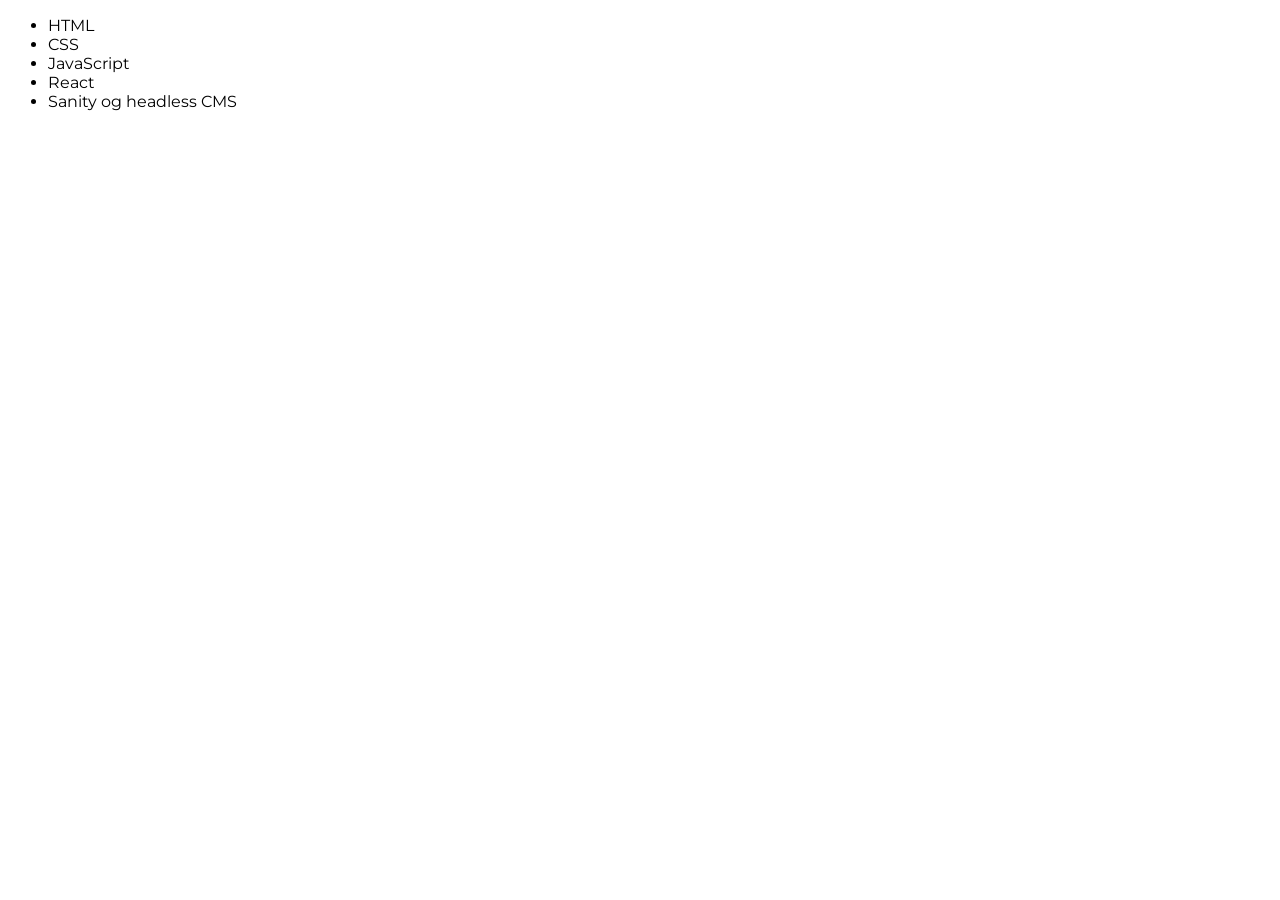
==== index.html @ e7d254e0 "Arbeidskrav 1 start Startet litt med HTML. Koblet HTML med JS og CSS fil. Laget variabler av fargeko" ====
<!DOCTYPE html>
<html lang="en">
<head>
    <meta charset="UTF-8">
    <meta name="viewport" content="width=device-width, initial-scale=1.0">
    <link rel="stylesheet" href="style/style.css">
    <script src="ressurser.js"></script>
    <title>Arbeidskrav 1 - Isak</title>
</head>
<body>
    <header>
        <nav>
            <ul>
                <li>HTML</li>
                <li>CSS</li>
                <li>JavaScript</li>
                <li>React</li>
                <li>Sanity og headless CMS</li>
            </ul>
        </nav>
    </header>

    <main>
        <h2></h2>
        <p></p>
    </main>
</body>
</html>
---- style/style.css ----
@import url('https://fonts.googleapis.com/css2?family=Montserrat:ital,wght@0,100..900;1,100..900&family=Rubik:ital,wght@0,300..900;1,300..900&display=swap');

:root {
    --darkblue: #2A324B;
    --blue: #58699D;
    --lightblue: #E1E5EE;
    --white: #fff;
    --montserrat: "Montserrat", serif;
    --rubik: "Rubik", serif;
}

header {
    font-family: var(--montserrat);
}
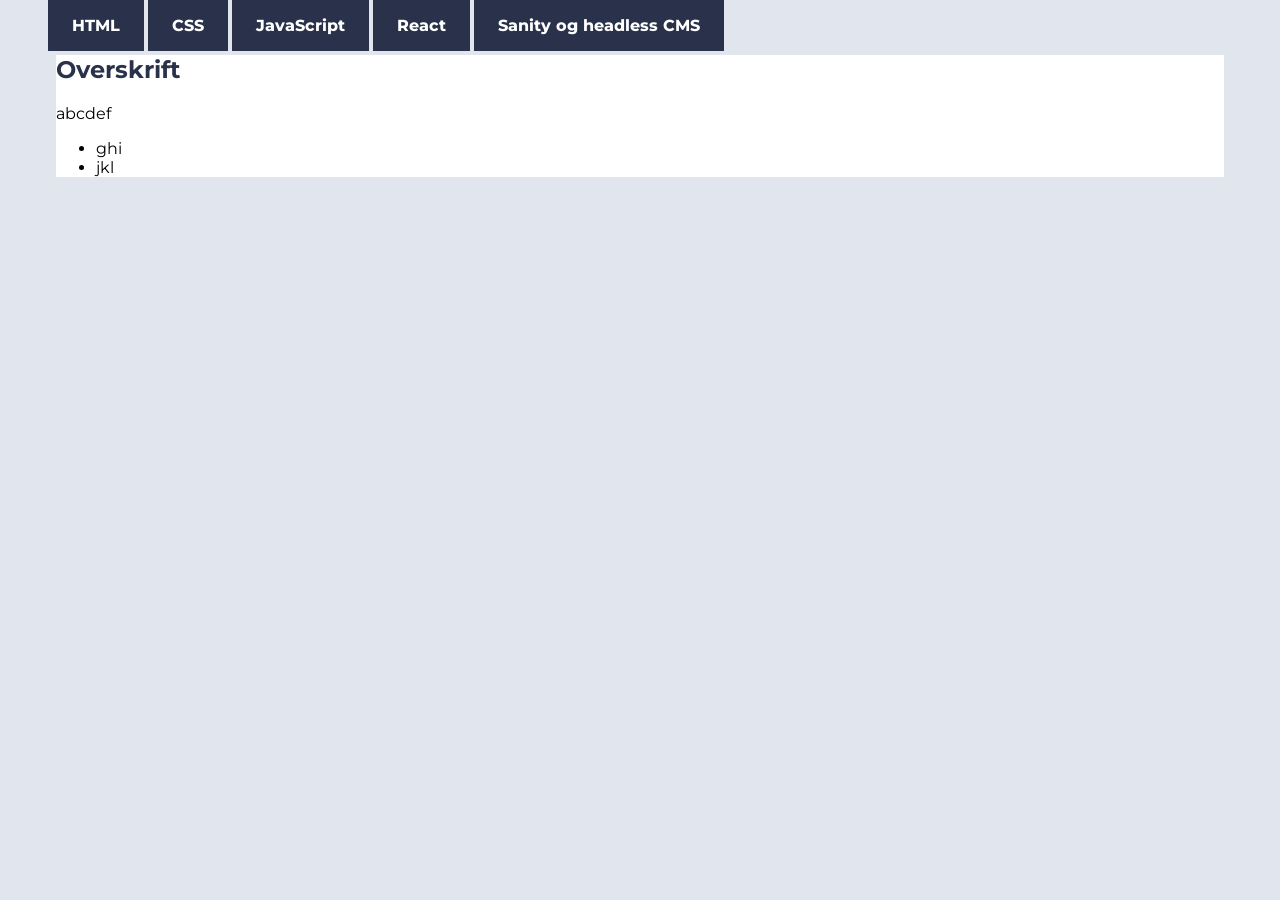
==== commit 2fc28f69: "Arbeidskrav 1 Jobbet mer med css og html" ====
--- a/index.html
+++ b/index.html
@@ -21,8 +21,17 @@
     </header>
 
     <main>
-        <h2></h2>
-        <p></p>
+        <h2 id="overskrift">Overskrift</h2>
+        <p>abcdef</p>
+        <ul>
+            <li>ghi</li>
+            <li>jkl</li>
+        </ul>
     </main>
+
+    <script>
+        let printResources = ""
+        console.log(resources)
+    </script>
 </body>
 </html>
--- a/style/style.css
+++ b/style/style.css
@@ -9,6 +9,34 @@
     --rubik: "Rubik", serif;
 }
 
+body {
+    background-color: var(--lightblue);
+}
+
 header {
     font-family: var(--montserrat);
+}
+
+nav {
+    margin: 0;
+    li {
+        background-color: var(--darkblue);
+        color: var(--white);
+        list-style-type: none;
+        display: inline;
+        padding: 1rem 1.5rem 1rem 1.5rem;
+        font-weight: 750;
+    }
+}
+
+main {
+    font-family: var(--montserrat);
+    background-color: var(--white);
+
+    margin-left: 3rem;
+    margin-right: 3rem;
+
+    h2 {
+        color: var(--darkblue);
+    }
 }
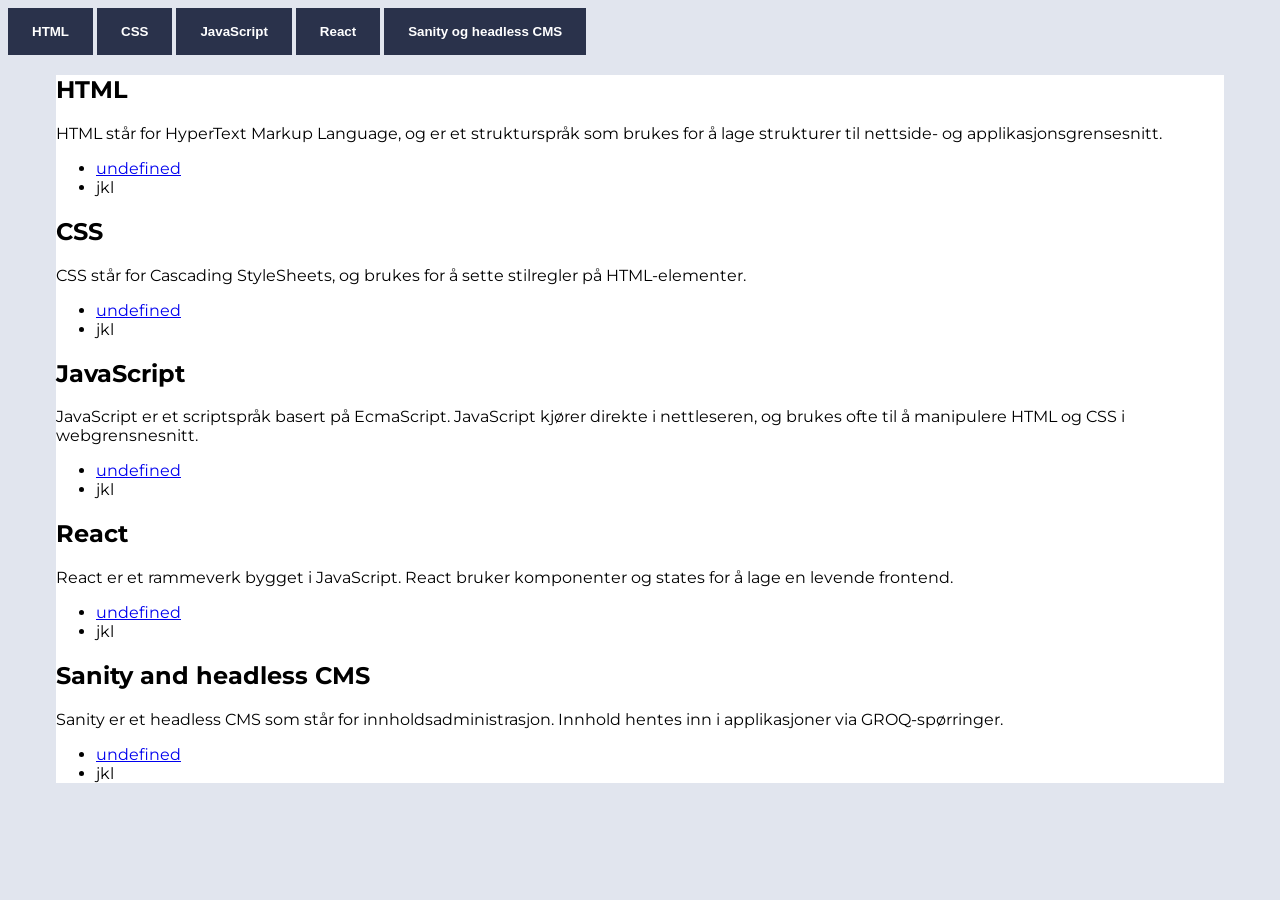
==== commit bb2e7255: "Arbeidskrav 1 Endra i html og css. Bytta ul li i nav til button. Flytta javascript fra html til egen" ====
--- a/index.html
+++ b/index.html
@@ -5,33 +5,29 @@
     <meta name="viewport" content="width=device-width, initial-scale=1.0">
     <link rel="stylesheet" href="style/style.css">
     <script src="ressurser.js"></script>
-    <title>Arbeidskrav 1 - Isak</title>
+    <script src="arbeidskrav1.js"></script>
+    <title>Arbeidskrav 1</title>
 </head>
 <body>
     <header>
         <nav>
-            <ul>
-                <li>HTML</li>
-                <li>CSS</li>
-                <li>JavaScript</li>
-                <li>React</li>
-                <li>Sanity og headless CMS</li>
-            </ul>
+            <button id="btnHTML">HTML</button>
+            <button id="btnCSS">CSS</button>
+            <button id="btnJS">JavaScript</button>
+            <button id="btnReact">React</button>
+            <button id="btnSHCMS">Sanity og headless CMS</button>
         </nav>
     </header>
 
     <main>
-        <h2 id="overskrift">Overskrift</h2>
-        <p>abcdef</p>
-        <ul>
-            <li>ghi</li>
-            <li>jkl</li>
-        </ul>
+        <section id="IDresources">
+            <!--<h1 id="overskrift">Overskrift</h1>
+            <p>abcdef</p>
+            <ul>
+                <li>ghi</li>
+                <li>jkl</li>
+            </ul>-->
+        </section>
     </main>
-
-    <script>
-        let printResources = ""
-        console.log(resources)
-    </script>
 </body>
 </html>
--- a/style/style.css
+++ b/style/style.css
@@ -19,13 +19,17 @@
 
 nav {
     margin: 0;
-    li {
+    button {
         background-color: var(--darkblue);
         color: var(--white);
-        list-style-type: none;
+        border-style: none;
         display: inline;
         padding: 1rem 1.5rem 1rem 1.5rem;
         font-weight: 750;
+    }
+    button:hover {
+        background-color: var(--white);
+        color: var(--darkblue);
     }
 }
 
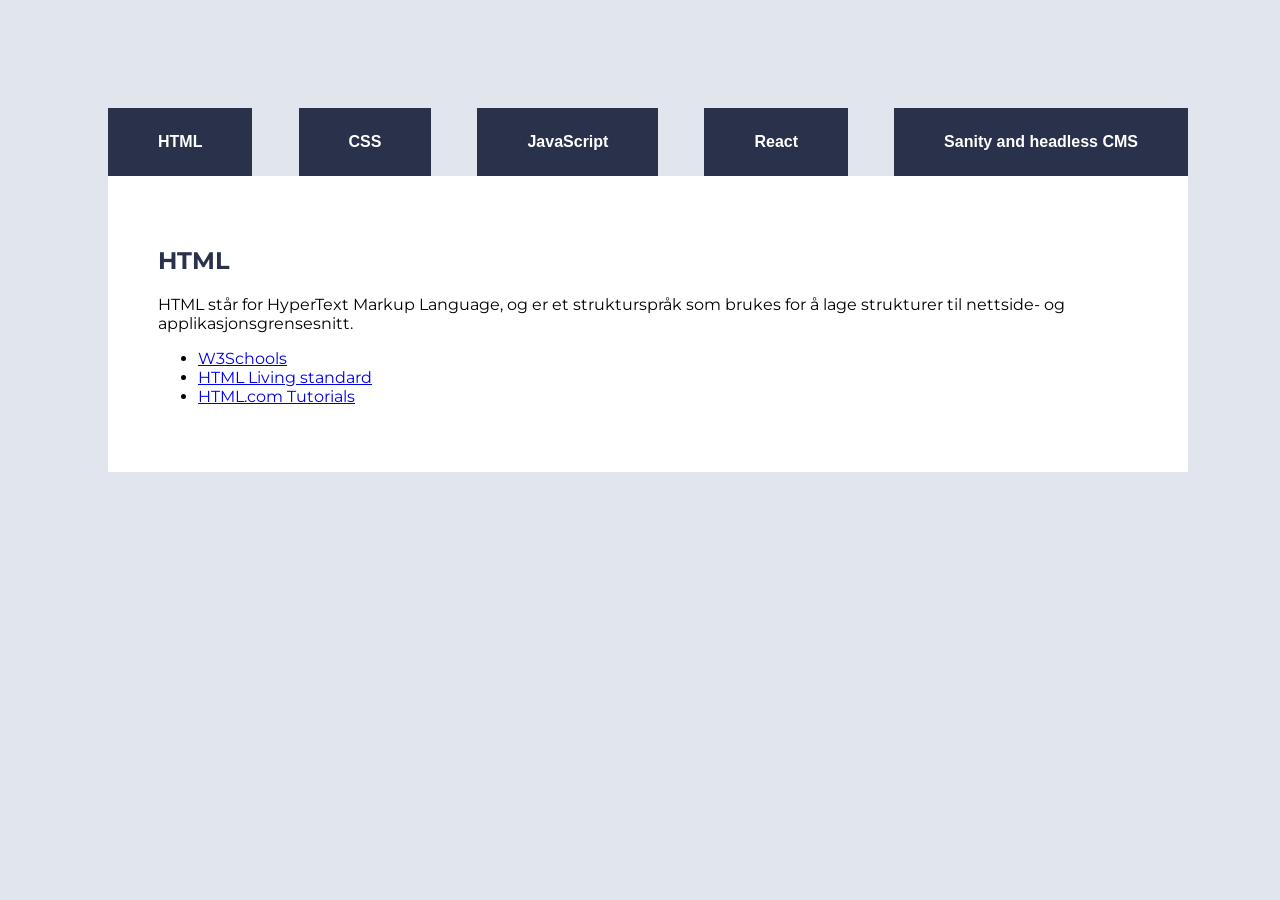
==== commit 4076aa74: "Arbeidskrav 1 HTML: Endra navn fra "og" til "and" på knappen "Sanity and headless CMS". Skrevet scri" ====
--- a/index.html
+++ b/index.html
@@ -5,7 +5,7 @@
     <meta name="viewport" content="width=device-width, initial-scale=1.0">
     <link rel="stylesheet" href="style/style.css">
     <script src="ressurser.js"></script>
-    <script src="arbeidskrav1.js"></script>
+    <!--<script src="arbeidskrav1.js"></script>-->
     <title>Arbeidskrav 1</title>
 </head>
 <body>
@@ -15,19 +15,40 @@
             <button id="btnCSS">CSS</button>
             <button id="btnJS">JavaScript</button>
             <button id="btnReact">React</button>
-            <button id="btnSHCMS">Sanity og headless CMS</button>
+            <button id="btnSHCMS">Sanity and headless CMS</button>
         </nav>
     </header>
 
     <main>
         <section id="IDresources">
-            <!--<h1 id="overskrift">Overskrift</h1>
-            <p>abcdef</p>
-            <ul>
-                <li>ghi</li>
-                <li>jkl</li>
-            </ul>-->
         </section>
     </main>
+    <script>
+        document.addEventListener("DOMContentLoaded", () => {
+            const resourceContainer = document.getElementById("IDresources");
+            const buttons = document.querySelectorAll("button");
+
+            function printResources(category) {
+                const filteredResources = resources.filter(res => res.category === category);
+                resourceContainer.innerHTML = filteredResources.map(res =>
+                    `<h1>${res.category}</h1>
+                    <p>${res.text}</p>
+                    <ul>
+                        ${res.sources.map(src =>
+                            `<li><a href="${src.url}">${src.title}</a></li>`
+                        ).join('')}
+                    </ul>`
+                ).join('');
+            }
+
+            buttons.forEach(button => {
+                button.addEventListener("click", () => {
+                    printResources(button.innerText);
+                });
+            });
+
+            printResources("HTML");
+        });
+    </script>
 </body>
 </html>
--- a/style/style.css
+++ b/style/style.css
@@ -11,21 +11,36 @@
 
 body {
     background-color: var(--lightblue);
+    font-size: 1rem;
+    font-family: var(--montserrat);
+    width: 100%;
 }
 
 header {
-    font-family: var(--montserrat);
+    width: 100%;
+    display: flex;
+    flex-wrap: wrap;
+    justify-content: space-between;
+}
+
+nav, main {
+    margin: 0 100px 0 100px;
 }
 
 nav {
-    margin: 0;
+    display: flex;
+    flex-wrap: wrap;
+    justify-content: space-between;
+    margin-top: 100px;
+    width: 100%;
+
     button {
         background-color: var(--darkblue);
         color: var(--white);
         border-style: none;
-        display: inline;
-        padding: 1rem 1.5rem 1rem 1.5rem;
+        padding: 25px 50px 25px 50px;
         font-weight: 750;
+        font-size: 1rem;
     }
     button:hover {
         background-color: var(--white);
@@ -34,13 +49,10 @@
 }
 
 main {
-    font-family: var(--montserrat);
     background-color: var(--white);
-
-    margin-left: 3rem;
-    margin-right: 3rem;
-
-    h2 {
+    padding: 50px;
+    
+    h1 {
         color: var(--darkblue);
     }
 }
